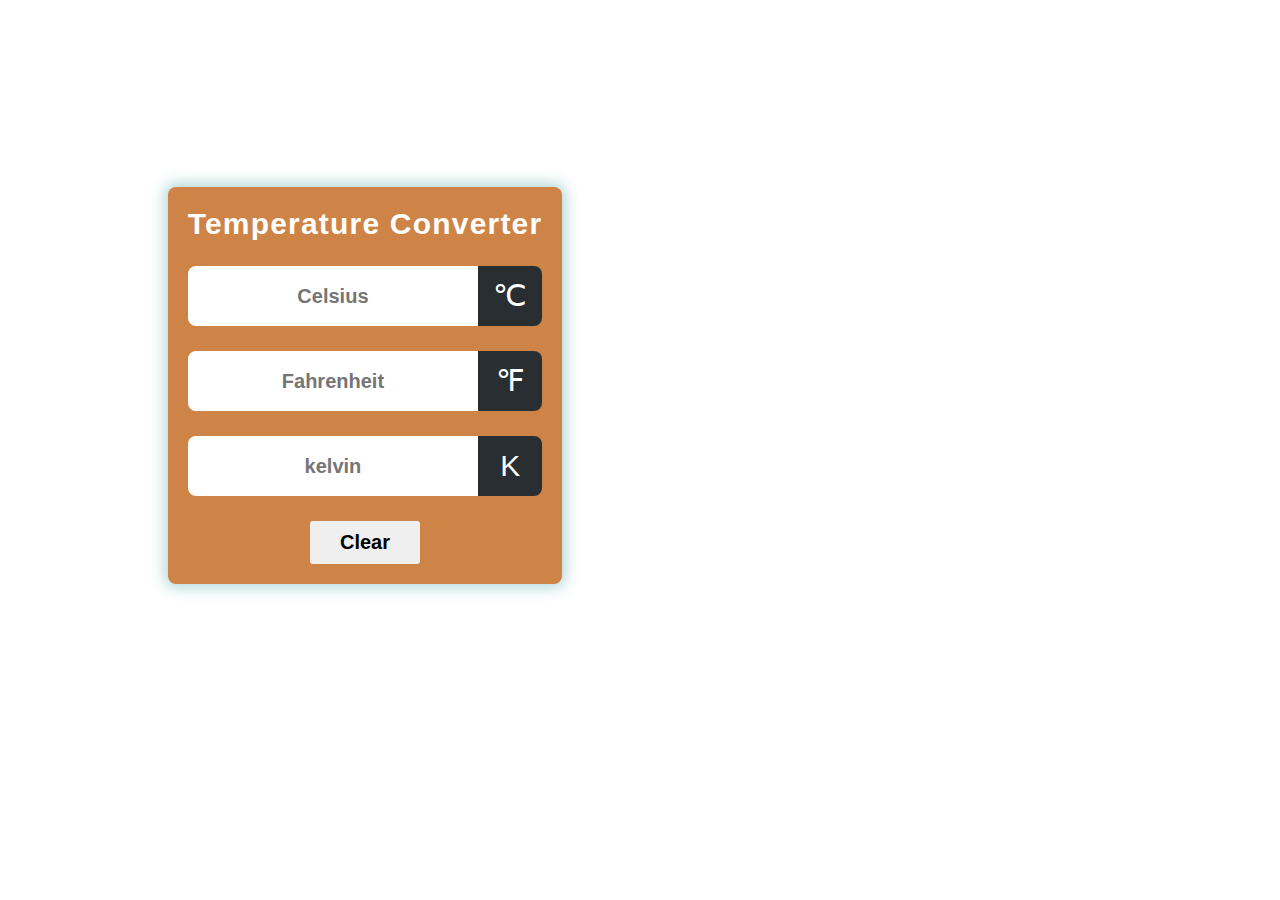
==== temeparature.html @ f5980f0a "Add files via upload" ====
<!DOCTYPE html>
<html>
    <head>
        <meta charset = "UTF-8">
        <meta http-equiv="X-UA-Compatible" content = "IE=edge">
        <meta name = "viewport" content = "width=device-width,initial-scale=1.0">
        <link rel="stylesheet" href="https://cdnjs.cloudflare.com/ajax/libs/font-awesome/6.2.0/css/all.min.css" integrity="sha512-xh6O/CkQoPOWDdYTDqeRdPCVd1SpvCA9XXcUnZS2FmJNp1coAFzvtCN9BmamE+4aHK8yyUHUSCcJHgXloTyT2A==" crossorigin="anonymous" referrerpolicy="no-referrer" />  
        <title>Temperature Converter</title>
        <link rel = "stylesheet" href = "style.css">
    </head>
    <body>
       
         <div class = "container">
            <div class = "title">
                <h1>Temperature Converter</h1>
            </div>
            <div id = "celsius">
                <input type = "number" name = "" placeholder ="Celsius">
                <span class = "icon">&#8451</span>
            </div>
            <div id = "fahrenheit">
                <input type = "number" name = "" placeholder ="Fahrenheit">
                <span class = "icon">&#8457</span>
            </div>
            <div id = "kelvin">
                <input type = "number" name = "" placeholder ="kelvin">
                <span class = "icon">&#8490</span>
            </div>

            <div class = "button">
                <button>Clear</button>
            </div>
        </div>
        <script src=" app.js"></script>        
    </body>
</html>
---- style.css ----
*{
    margin: 0;
    padding: 0;
    box-sizing: border-box;
}

body{
    background-image: url("https://png.pngtree.com/thumb_back/fh260/background/20210902/pngtree-high-temperature-summer-sun-blue-hot-summer-image_785793.jpg");
    background-repeat: no-repeat;
    background-size: cover;
    display: flex;
    justify-content: center;
    align-items: center;
    margin-right:550px;
    margin-top: 187px;
}

.container{
    max-width: 450px;
    background: #ce8447;
    border-radius: 8px;
    box-shadow: 0px 0px 15px 3px rgba(49, 147, 147, 0.4);
    font-family: sans-serif;
    padding: 20px;
}

.title{
    display: flex;
    justify-content: center;
    align-items: center;
    flex-wrap: wrap-reverse;
    gap: 10px;
}

.Temperature-icon{
    font-size: 45px;
    color: #fff;
}

h1{
    color: #fff;
    letter-spacing: 1.2px;
    font-size: 30px;
}

#celsius, #fahrenheit, #kelvin{
    display: flex;
    justify-content: center;
    align-items: center;
    margin-top: 25px;
}

input{
    flex: 5;
    height: 60px;
    font-size: 20px;
    font-weight: 600;
    text-align: center;
    border: none;
    outline: none;
    border-radius: 8px 0 0 8px;
    padding: 0 10px;
}


/* for chrome, safari, Edge, Opera */
input::-webkit-outer-spin-button,
input::-webkit-inner-spin-button{
    -webkit-appearance: none;
}

/* for Mozila firefox */
input{
    -moz-appearance: textfield;
}


.icon{
    flex: 1;
    height: 60px;
    line-height: 60px;
    padding: 0 5px;
    text-align: center;
    font-size: 30px;
    background: #292e33;
    color: #fff;
    border-radius: 0 8px 8px 0;
}


.button{
    margin-top: 25px;
    text-align: center;
}


.button button{
    border: none;
    outline: none;
    padding: 10px 30px;
    font-size: 20px;
    font-weight: 600;
    border-radius: 3px;
    cursor: pointer;
    transition: 0.3s;
}

.button button:hover{
    background: #000;
    color: #fff;
}
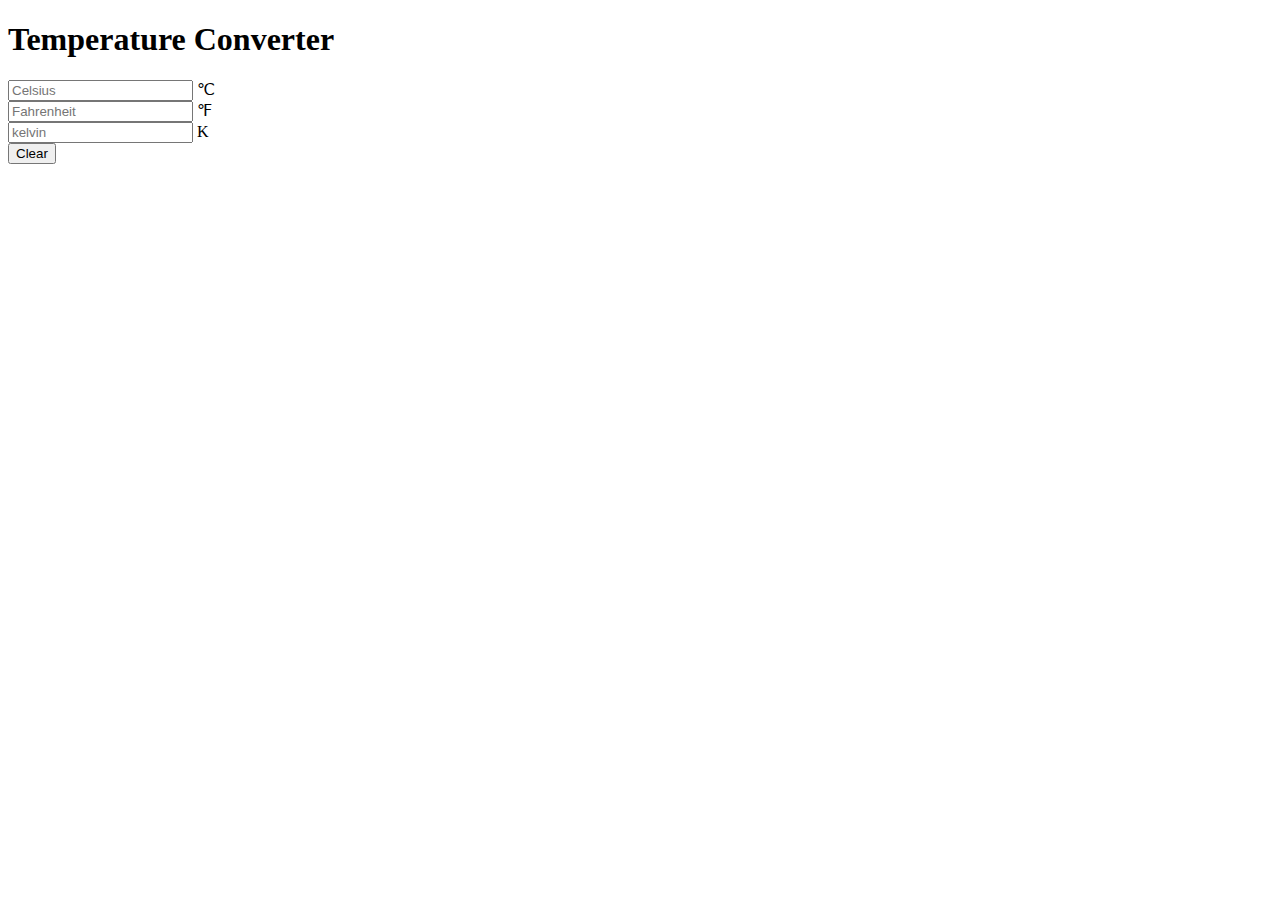
==== commit 1ec84cc9: "Update temeparature.html" ====
--- a/temeparature.html
+++ b/temeparature.html
@@ -6,7 +6,7 @@
         <meta name = "viewport" content = "width=device-width,initial-scale=1.0">
         <link rel="stylesheet" href="https://cdnjs.cloudflare.com/ajax/libs/font-awesome/6.2.0/css/all.min.css" integrity="sha512-xh6O/CkQoPOWDdYTDqeRdPCVd1SpvCA9XXcUnZS2FmJNp1coAFzvtCN9BmamE+4aHK8yyUHUSCcJHgXloTyT2A==" crossorigin="anonymous" referrerpolicy="no-referrer" />  
         <title>Temperature Converter</title>
-        <link rel = "stylesheet" href = "style.css">
+        <link rel = "stylesheet" href = "temperature.css">
     </head>
     <body>
        
@@ -33,4 +33,4 @@
         </div>
         <script src=" app.js"></script>        
     </body>
-</html>+</html>
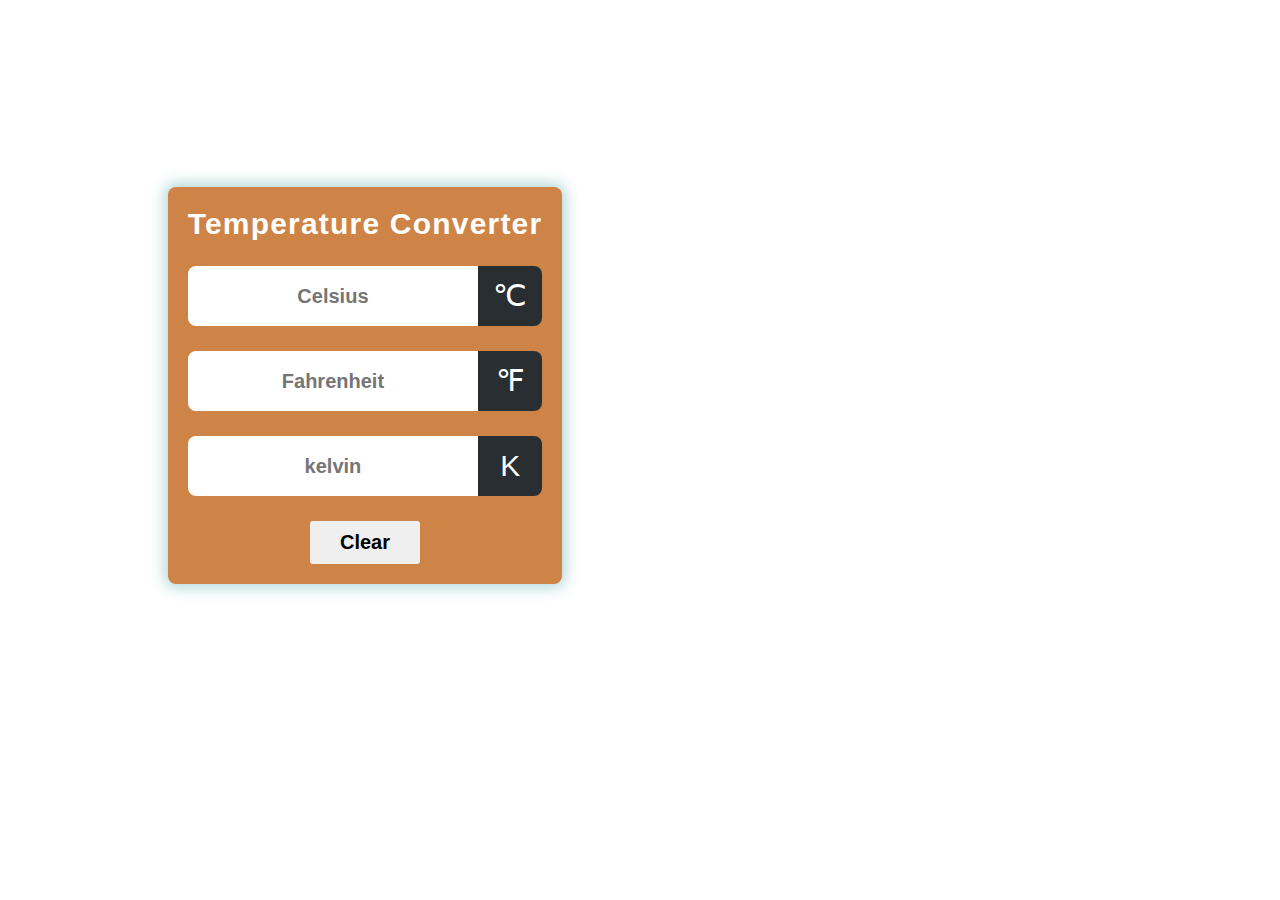
==== commit 40353eda: "Add files via upload" ====
--- a/temeparature.html
+++ b/temeparature.html
@@ -33,4 +33,4 @@
         </div>
         <script src=" app.js"></script>        
     </body>
-</html>
+</html>--- a/temperature.css
+++ b/temperature.css
@@ -0,0 +1,111 @@
+*{
+    margin: 0;
+    padding: 0;
+    box-sizing: border-box;
+}
+
+body{
+    background-image: url("https://png.pngtree.com/thumb_back/fh260/background/20210902/pngtree-high-temperature-summer-sun-blue-hot-summer-image_785793.jpg");
+    background-repeat: no-repeat;
+    background-size: cover;
+    display: flex;
+    justify-content: center;
+    align-items: center;
+    margin-right:550px;
+    margin-top: 187px;
+}
+
+.container{
+    max-width: 450px;
+    background: #ce8447;
+    border-radius: 8px;
+    box-shadow: 0px 0px 15px 3px rgba(49, 147, 147, 0.4);
+    font-family: sans-serif;
+    padding: 20px;
+}
+
+.title{
+    display: flex;
+    justify-content: center;
+    align-items: center;
+    flex-wrap: wrap-reverse;
+    gap: 10px;
+}
+
+.Temperature-icon{
+    font-size: 45px;
+    color: #fff;
+}
+
+h1{
+    color: #fff;
+    letter-spacing: 1.2px;
+    font-size: 30px;
+}
+
+#celsius, #fahrenheit, #kelvin{
+    display: flex;
+    justify-content: center;
+    align-items: center;
+    margin-top: 25px;
+}
+
+input{
+    flex: 5;
+    height: 60px;
+    font-size: 20px;
+    font-weight: 600;
+    text-align: center;
+    border: none;
+    outline: none;
+    border-radius: 8px 0 0 8px;
+    padding: 0 10px;
+}
+
+
+/* for chrome, safari, Edge, Opera */
+input::-webkit-outer-spin-button,
+input::-webkit-inner-spin-button{
+    -webkit-appearance: none;
+}
+
+/* for Mozila firefox */
+input{
+    -moz-appearance: textfield;
+}
+
+
+.icon{
+    flex: 1;
+    height: 60px;
+    line-height: 60px;
+    padding: 0 5px;
+    text-align: center;
+    font-size: 30px;
+    background: #292e33;
+    color: #fff;
+    border-radius: 0 8px 8px 0;
+}
+
+
+.button{
+    margin-top: 25px;
+    text-align: center;
+}
+
+
+.button button{
+    border: none;
+    outline: none;
+    padding: 10px 30px;
+    font-size: 20px;
+    font-weight: 600;
+    border-radius: 3px;
+    cursor: pointer;
+    transition: 0.3s;
+}
+
+.button button:hover{
+    background: #000;
+    color: #fff;
+}